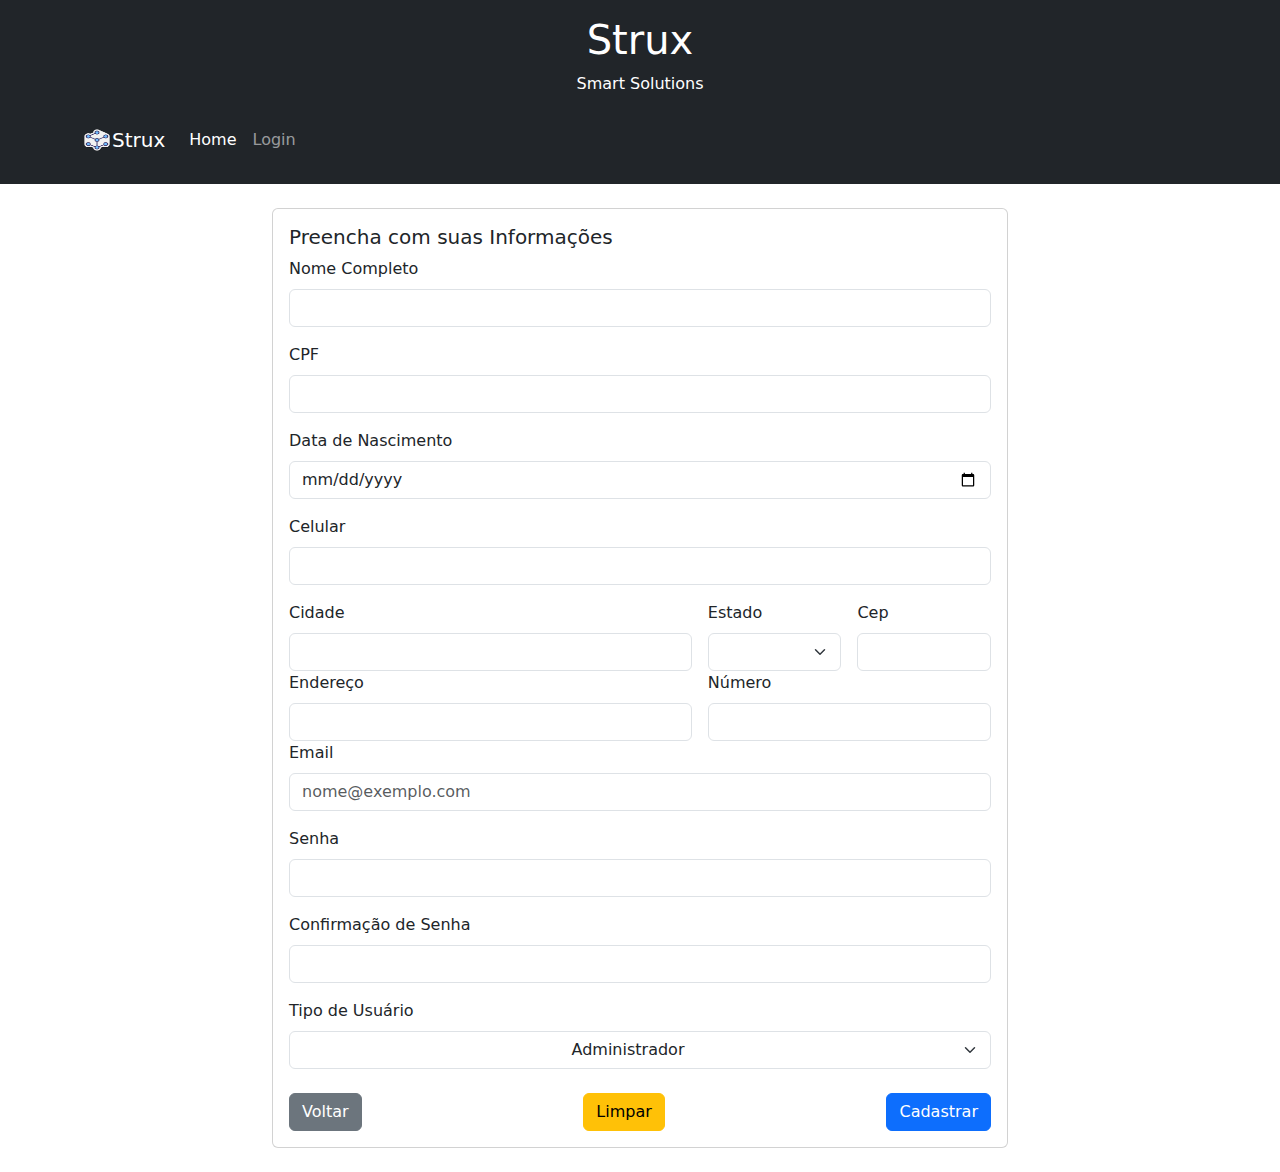
==== cadastroclientes.html @ be47d962 "p1" ====
<!DOCTYPE html>
<html lang="pt-br">
<head>
    <meta charset="UTF-8">
    <meta name="viewport" content="width=device-width, initial-scale=1.0">
    <title>Cadastro de Clientes - Strux</title>
    <script src="/script/script.js"></script>
    <link href="https://cdn.jsdelivr.net/npm/bootstrap@5.0.2/dist/css/bootstrap.min.css" rel="stylesheet" 
    integrity="sha384-EVSTQN3/azprG1Anm3QDgpJLIm9Nao0Yz1ztcQTwFspd3yD65VohhpuuCOmLASjC" crossorigin="anonymous">
    <script src="https://cdn.jsdelivr.net/npm/bootstrap@5.0.2/dist/js/bootstrap.bundle.min.js" integrity="sha384-MrcW6ZMFYlzcLA8Nl+NtUVF0sA7MsXsP1UyJoMp4YLEuNSfAP+JcXn/tWtIaxVXM" crossorigin="anonymous"></script>
    <link href="https://stackpath.bootstrapcdn.com/bootstrap/5.3.0/css/bootstrap.min.css" rel="stylesheet">
</head>
<body>
    <header class="bg-dark text-white text-center py-3">
        <h1>Strux</h1>
        <p>Smart Solutions</p>
        <nav class="navbar navbar-expand-lg navbar-dark bg-dark">
            <div class="container">
              <img src="/img/icons8-rede-descentralizada-100.png" alt="" width="30" height="24">
            <a class="navbar-brand" href="">Strux</a>
            <button class="navbar-toggler" type="button" data-bs-toggle="collapse" data-bs-target="#navbarNav" aria-controls="navbarNav" aria-expanded="false" aria-label="Toggle navigation">
                <span class="navbar-toggler-icon"></span>
            </button>
            <div class="collapse navbar-collapse" id="navbarNav">
                <ul class="navbar-nav me-auto">
                <li class="nav-item">
                    <a class="nav-link active" aria-current="page" href="index.html">Home</a>
                </li>
                <li class="nav-item">
                    <a class="nav-link" href="login.html">Login</a>
                </li>
                </ul>
            </div>
            </div>
        </nav>
    </header>
    <main class="container my-4">
        <div class="row justify-content-center">
            <div class="col-md-8">
                <div class="card">
                    <div class="card-body">
                        <h5 class="card-title">Preencha com suas Informações</h5>
                        <form>
                            <div class="mb-3">
                                <label for="nome" class="form-label">Nome Completo</label>
                                <input type="text" class="form-control" id="nome" required>
                            </div>
                            <div class="mb-3">
                                <label for="cpf" class="form-label">CPF</label>
                                <input type="text" class="form-control" id="cpf" minlength="11" required>
                            </div>
                            <div class="mb-3">
                                <label for="dataNascimento" class="form-label">Data de Nascimento</label>
                                <input type="date" class="form-control" id="dataNascimento" required>
                            </div>
                            <div class="mb-3">
                                <label for="celular" class="form-label">Celular</label>
                                <input type="tel" class="form-control" id="celular" required>
                            </div>
                            <div class="row g-3">
                                <div class="col-sm-7">
                                    <label for="Cidade" class="form-label">Cidade</label>
                                  <input type="text" class="form-control" placeholder="" aria-label="Cidade">
                                </div>
                                <div class="col-sm">
                                    <label for="Estado" class="form-label">Estado</label>
                                    <select class="form-select" id="validationCustom04" required>
                                        <option selected disabled value=""></option>
                                        <option value="AC">Acre</option>
                                        <option value="AL">Alagoas</option>
                                        <option value="AP">Amapá</option>
                                        <option value="AM">Amazonas</option>
                                        <option value="BA">Bahia</option>
                                        <option value="CE">Ceará</option>
                                        <option value="DF">Distrito Federal</option>
                                        <option value="ES">Espírito Santo</option>
                                        <option value="GO">Goiás</option>
                                        <option value="MA">Maranhão</option>
                                        <option value="MT">Mato Grosso</option>
                                        <option value="MS">Mato Grosso do Sul</option>
                                        <option value="MG">Minas Gerais</option>
                                        <option value="PA">Pará</option>
                                        <option value="PB">Paraíba</option>
                                        <option value="PR">Paraná</option>
                                        <option value="PE">Pernambuco</option>
                                        <option value="PI">Piauí</option>
                                        <option value="RJ">Rio de Janeiro</option>
                                        <option value="RN">Rio Grande do Norte</option>
                                        <option value="RS">Rio Grande do Sul</option>
                                        <option value="RO">Rondônia</option>
                                        <option value="RR">Roraima</option>
                                        <option value="SC">Santa Catarina</option>
                                        <option value="SP">São Paulo</option>
                                        <option value="SE">Sergipe</option>
                                        <option value="TO">Tocantins</option>
                                      </select>
                                </div>
                                <div class="col-sm">
                                    <label for="cep" class="form-label">Cep</label>
                                  <input type="number" class="form-control" placeholder="" aria-label="Cep">
                                </div>
                              </div>
                              <div class="row g-3">
                                <div class="col-sm-7">
                                    <label for="endereco" class="form-label">Endereço</label>
                                  <input type="text" class="form-control" placeholder="" aria-label="Endereço">
                                </div>
                                <div class="col-sm">
                                    <label for="numero" class="form-label">Número</label>
                                  <input type="number" class="form-control" placeholder="" aria-label="Numero">
                                </div>
                              </div>
                            <!--<div class="mb-3">
                                <label for="endereco" class="form-label">Endereço</label>
                                <input type="text" class="form-control" id="endereco" required>
                            </div>
                            <div class="mb-3">
                                <label for="num" class="form-label">Número</label>
                                <input type="number" class="form-control" id="num" required>
                            </div>-->
                            <div class="mb-3">
                                <label for="email" class="form-label">Email</label>
                                <input type="email" class="form-control" id="email" placeholder="nome@exemplo.com" required>
                                <div class="invalid-feedback" id="emailFeedback">Por favor, insira um e-mail válido.</div>
                            </div>
                            <div class="mb-3">
                                <label for="senha" class="form-label">Senha</label>
                                <input type="password" class="form-control" id="senha" minlength="8" required>
                            </div>
                            <div class="mb-3">
                                <label for="confirmarSenha" class="form-label">Confirmação de Senha</label>
                                <input type="password" class="form-control" id="confirmarSenha" minlength="8" required>
                                <div class="invalid-feedback" id="senhaFeedback">As senhas não coincidem.</div>
                            </div>
                            <div class="mb-4">
                                <label for="tipoUsuario" class="form-label">Tipo de Usuário</label>
                                <select class="form-select text-center" id="tipoUsuario" required>
                                    <option value="administrador">Administrador</option>
                                    <option value="funcionario">Funcionário</option>
                                    <option value="cliente">Cliente</option>
                                </select>
                            </div>
                            <div class="d-flex justify-content-between">
                                <button type="button" class="btn btn-secondary" onclick="history.back()">Voltar</button>
                                <button type="reset" class="btn btn-warning">Limpar</button>
                                <button type="submit" class="btn btn-primary">Cadastrar</button>
                            </div>
                            </div>
                        </form>
                    </div>
                </div>
            </div>
        </div>
    </main>
    <script src="https://stackpath.bootstrapcdn.com/bootstrap/5.3.0/js/bootstrap.bundle.min.js"></script>
</body>
</html>
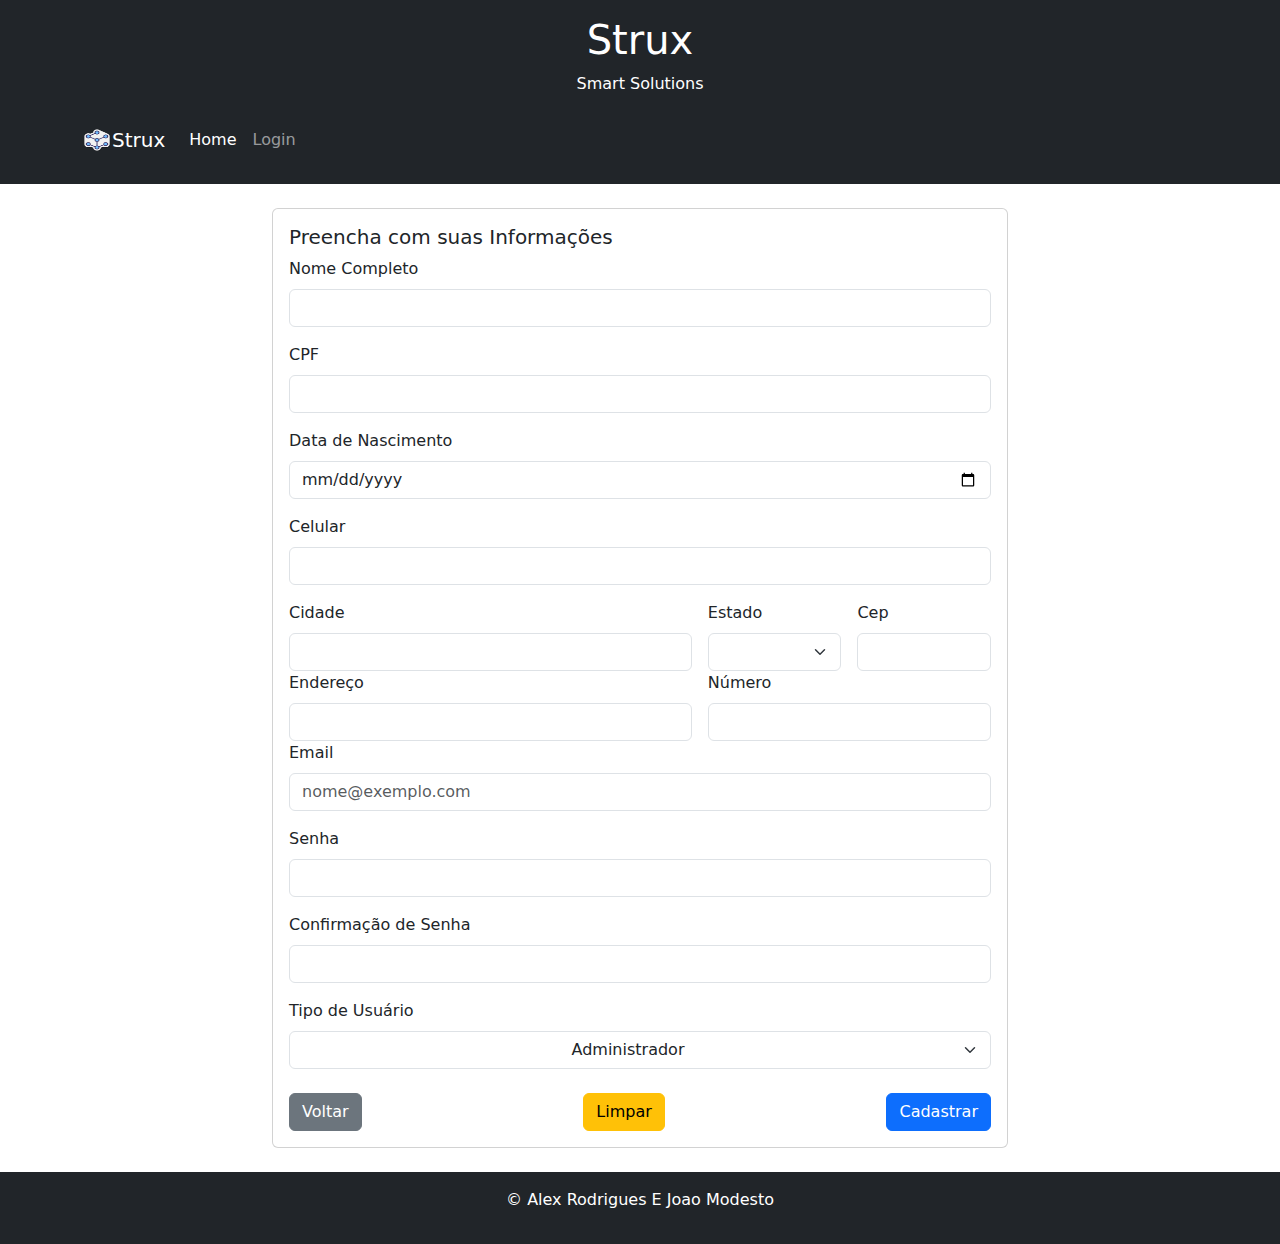
==== commit 08c228e2: "ultimatowork" ====
--- a/cadastroclientes.html
+++ b/cadastroclientes.html
@@ -153,5 +153,8 @@
         </div>
     </main>
     <script src="https://stackpath.bootstrapcdn.com/bootstrap/5.3.0/js/bootstrap.bundle.min.js"></script>
+    <footer class="bg-dark text-white text-center py-3">
+        <p>&copy; Alex Rodrigues E Joao Modesto</p>
+    </footer>
 </body>
 </html>